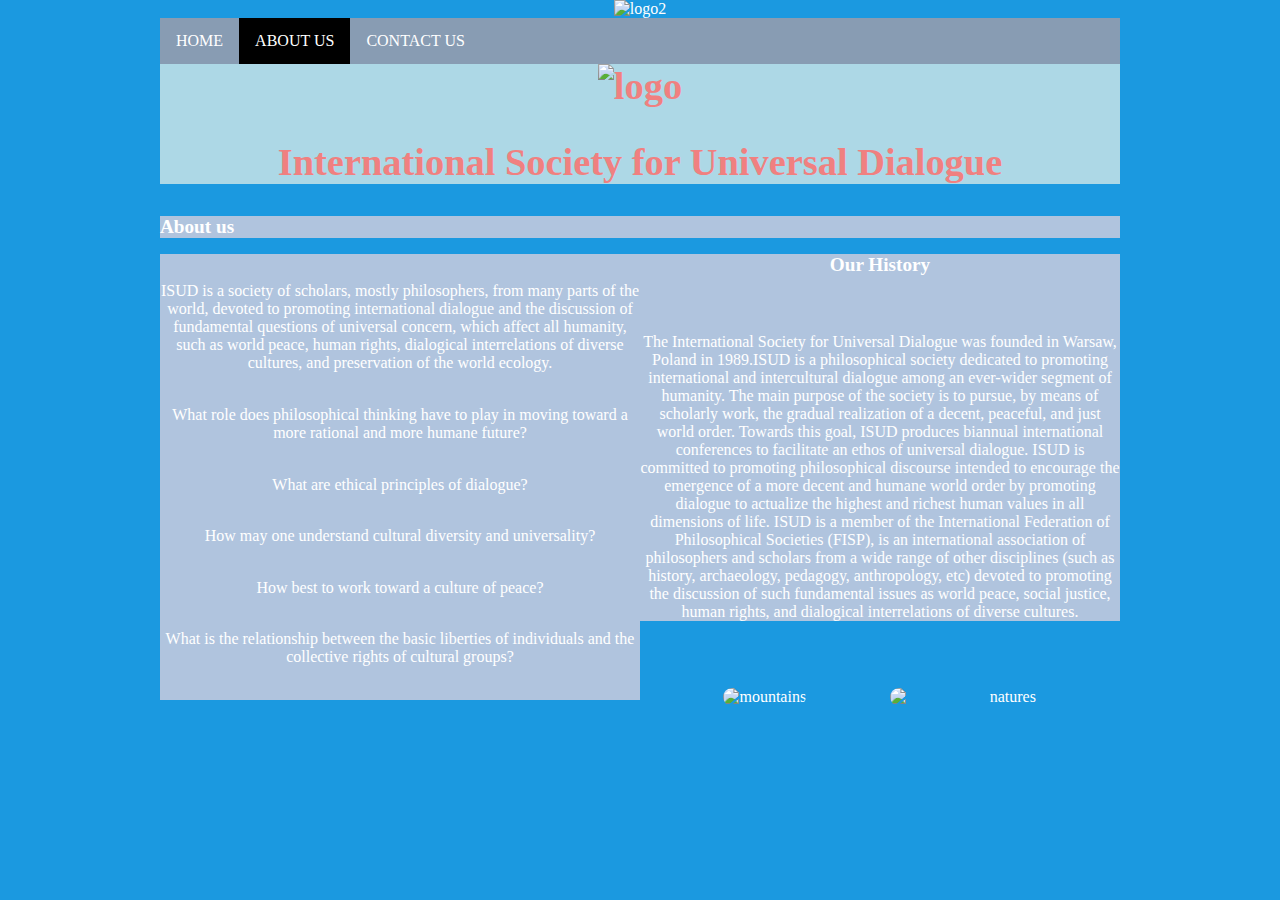
==== about2.html @ dbf83a8d "Update about2.html" ====
<!DOCTYPE html>
<html lang="en">
<head>
    <title> About Us</title>
    <meta charset="utf-8" />
    <meta name="author" content="Colin,Julio,Akshita">
    <meta name="viewport" content="width=device-width,initial-scale=1.0,shrink-to-fit=no"/>
    <link rel="stylesheet" href="css/reset.css"/>
    <link rel="stylesheet" href="css/normalize.css"/>
    <link rel="stylesheet" href="css/style.css"/>
</head>
<body>
  <img id="ablogo" src="images/logo.png" alt="logo2"/>
    <div class="navbar">
      <a href="index.html">HOME</a>
      <a class="active" href="about2.html">ABOUT US</a>
      <a href="contact.html">CONTACT US</a>
    </div>
<div class ="header">
    <img id="logo" class="top" src="images/ISUD_Logo.jpg" alt="logo">
    <h2 id="ISUD" class="top">International Society for Universal Dialogue</h2>
 </div>
 <h2 id="abt">About us </h2>
 <div class="row">
    <div class="column">
     <p>ISUD is a society of scholars, mostly philosophers, from many parts of the world,
     devoted to promoting international dialogue and the discussion of fundamental
     questions of universal concern, which affect all humanity, such as world peace,
     human rights, dialogical interrelations of diverse cultures, and preservation of the
     world ecology.    
     </p>
     <p>What role does philosophical thinking have to play in moving toward a more rational and more humane future?</p>
     <p>What are ethical principles of dialogue?</p>
     <p> How may one understand cultural diversity and universality?</p>
     <p>How best to work toward a culture of peace?</p>
     <p> What is the relationship between the basic liberties of individuals and the collective rights of cultural groups? </p>
   </div>  
   <div class="History">
       <h2 id="htry">Our History</h2>
       <p>The International Society for Universal Dialogue was founded in Warsaw, Poland in 1989.ISUD is a philosophical
        society dedicated to promoting international and intercultural dialogue among an ever-wider
        segment of humanity.
    
        The main purpose of the society is to pursue, by means of scholarly work,
        the gradual realization of a decent, peaceful, and just world order. Towards this goal, ISUD produces biannual international conferences 
        to facilitate an ethos of universal dialogue.
   
        ISUD is committed to promoting philosophical discourse intended 
        to encourage the emergence of a more decent and humane world order by promoting 
        dialogue to actualize the highest and richest human values in all dimensions of life.

        ISUD is a member of the International Federation of Philosophical Societies (FISP), 
        is an international association of philosophers and scholars from a wide range of 
        other disciplines (such as history, archaeology, pedagogy, anthropology, etc) devoted
        to promoting the discussion of such fundamental issues as world peace, social justice, 
        human rights, and dialogical interrelations of diverse cultures.
     </p>
   </div>
   <div>
       <img id="mountain" src="images/mountain.jpeg" alt="mountains">
       <img id="nature" src="images/nature.jpeg" alt="natures">
   </div>
---- css/style.css ----
html{
    text-align: center;
}
body{
    color: #FFFFFF;
    background-color: #1B99E0;
    width: 95%;
    margin: auto;
}
h1{
    color: darkblue;
    font-size: 250%;
    margin-top: 3%;
}
.formelement{
    width: 85%;
    margin: auto;
    margin-top: 3%;
    background-color: #E52536;
}
form{
    background-color: #176A93;
    margin: auto;
    width: 60%;
    text-align: center;
}
#phoneNum,#fname,#lname,#email,#dateOfBirth,#submit{
    background-color: #7DF5FF;
}
p{
    margin-top: 4%;
    margin-bottom: 5%;
}
#submitform{
    width: 80%;
    margin-top: 4%;
}
.section{
	font-size: 300%;
	padding: 10px 20px;
	text-align: center;
	display: block;
	background-color: #2C5EAF;
	width: 60%;
	margin-right: auto;
	margin-left: auto;
	margin-top: 10px;
	border: 2px solid black;
	border-radius: 4px;
	color: white;
	font-family: 'Oxygen', sans-serif;
	font-weight: bold;
	text-shadow: 5px 5px 5px #171E23;
	outline: none;
}
.information{
	width: 56.5%;
	padding: 20px;
	display: none;
	margin: 5px auto;
	background-color: #5582BF;
	border-radius: 4px;
	border: 2px solid black;
	font-family: 'Inria Sans', sans-serif;
}

.logo {
  height: 150px;
  width: 25%;
  /*height: 4.632em; */
  /* 101.913px */
}

.navbar {
  overflow: hidden;
  background-color: #889cb3;
  margin: 0;
  padding: 0;
}
.navbar a {
  float: left;
  font-size: 16px;
  color: white;
  text-align: center;
  padding: 14px 16px;
  text-decoration: none;
}
.navbar a.active {
  background-color: black;
  color: white;
}

.dropdown .dropbtn {
  font-size: 16px;
  border: none;
  height: 20px;
  outline: none;
  color: white;
  padding: 14px 16px;
  background-color: inherit;
  font-family: inherit;
  margin: 0;
  display: inline-block;
}
.navbar a:hover, .dropdown:hover .dropbtn {
  background-color: black;
}
.dropdown-content {
  float: none;
  display: none;
  position: relative;
  background-color: #889cb3;
  text-align: center;
}
.dropdown-content a {
  color: black;
  padding: 12px 16px;
  text-decoration: none;
  display: block;
  text-align: center;
  background-color: #889cb3;
}
.dropdown-content a:hover {
  background-color: white;
}
.dropdown:hover .dropdown-content {
  display: block;
}

.registerbtn {
  background-color: gray;
  border: none;
  color: white;
  padding: 16px 24px;
  text-align: center;
  text-decoration: none;
  display: inline-block;
  margin: 4px 4px;
  cursor: pointer;
}
.registerbtn:hover {
  opacity: 1;
}
/* Add a black text color to links */

a {
  color: black;
}

.container {
  position: relative;
  text-align: center;
  color: black;
  font-size: 1.2em;
  text-shadow: .1em .1em .3em rgba(0, 0, 0, 0.6);
}
.centered {
  position: absolute;
  top: 25%;
  left: 50%;
  transform: translate(-50%, -50%);
}
.header {
  float: center;
  background-color: lightblue;
  width: 100%;
  font-size: xx-large;
  color: lightcoral
}
.column {
float: left;
width: 50%;
background-color: lightsteelblue;
}
p{
  margin-top: 4%;
  margin-bottom: 5%;
}
.top {
  font-weight: bold;
  font-size: larger;
  text-align: center;
}
#abt{
  font-weight: bold;
  font-size: larger;
  background-color: lightsteelblue;
  width: 100%;
  text-align: left;
}
#logo{
  height:200px;
  width:200px;
}
.btn {
  border: blue;
  background-color: blue;
  color: white;
  font-weight: bold;
  padding: 14px 28px;
  font-size: large;
  cursor: pointer;
  float: right;
  width: 50%;
}

.aboutimages{
  background-color:lightsteelblue;
  width: 50%;
  float: left;
}
#mountain{
  border-radius: 50px;
  width: 24%;
}
#nature{
  border-radius: 50px;
  width: 24%;
  float: right;
}
.History{
  background-color: lightsteelblue;
}
.row{
  width: 100%;
}
#htry{
  font-weight: bold;
  font-size: larger;
  background-color: lightsteelblue;
}


/*code for desktop*/
@media only screen and (min-width: 768px) {
    body{
        color: #FFFFFF;
        background-color: #1B99E0;
        width: 960px;
        margin: auto;
    }
    #submitform{
        width: 95%;
        margin-bottom: 5%;
    }
    p{
        margin-top: 6%;
        margin-bottom: 7%;
    }
    input{
        width: 60%;
    }
}
#subscribeLogo{
    width: 960px;
}
.elementdescriptor{
    color: darkblue;
    font-size: 250%;
    margin-top: 3%;

}
.formelement{
    width: 85%;
    margin: auto;
    margin-top: 3%;
    background-color: #889cb3;
}
form{
    background-color: #176A93;
    margin: auto;
    width: 60%;
    text-align: center;
}
#phoneNum,#fname,#lname,#email,#dateOfBirth,#submit{
    background-color: #7DF5FF;
}
.marginp{
    margin-top: 4%;
    margin-bottom: 5%;
}
#submitform{
    width: 80%;
    margin-top: 4%;
}


@media only screen and (min-width: 1800px) {
    body{
        color: #FFFFFF;
        background-color: #1B99E0;
        width: 1440px;
        margin: auto;
    }
    h1{
        color: darkblue;
        font-size: 250%;
        margin-top: 3%;
    }
    p{
        margin-top: 3%;
        margin-bottom: 4%;
    }
    body{
        color: #FFFFFF;
        background-color: #1B99E0;
        width: 960px;
        margin: auto;
        text-align: center;
    }
    #submitform{
        width: 95%;
        margin-bottom: 5%;
    }
    .marginp{
        margin-top: 6%;
        margin-bottom: 7%;
    }
    input{
        width: 60%;
    }
}
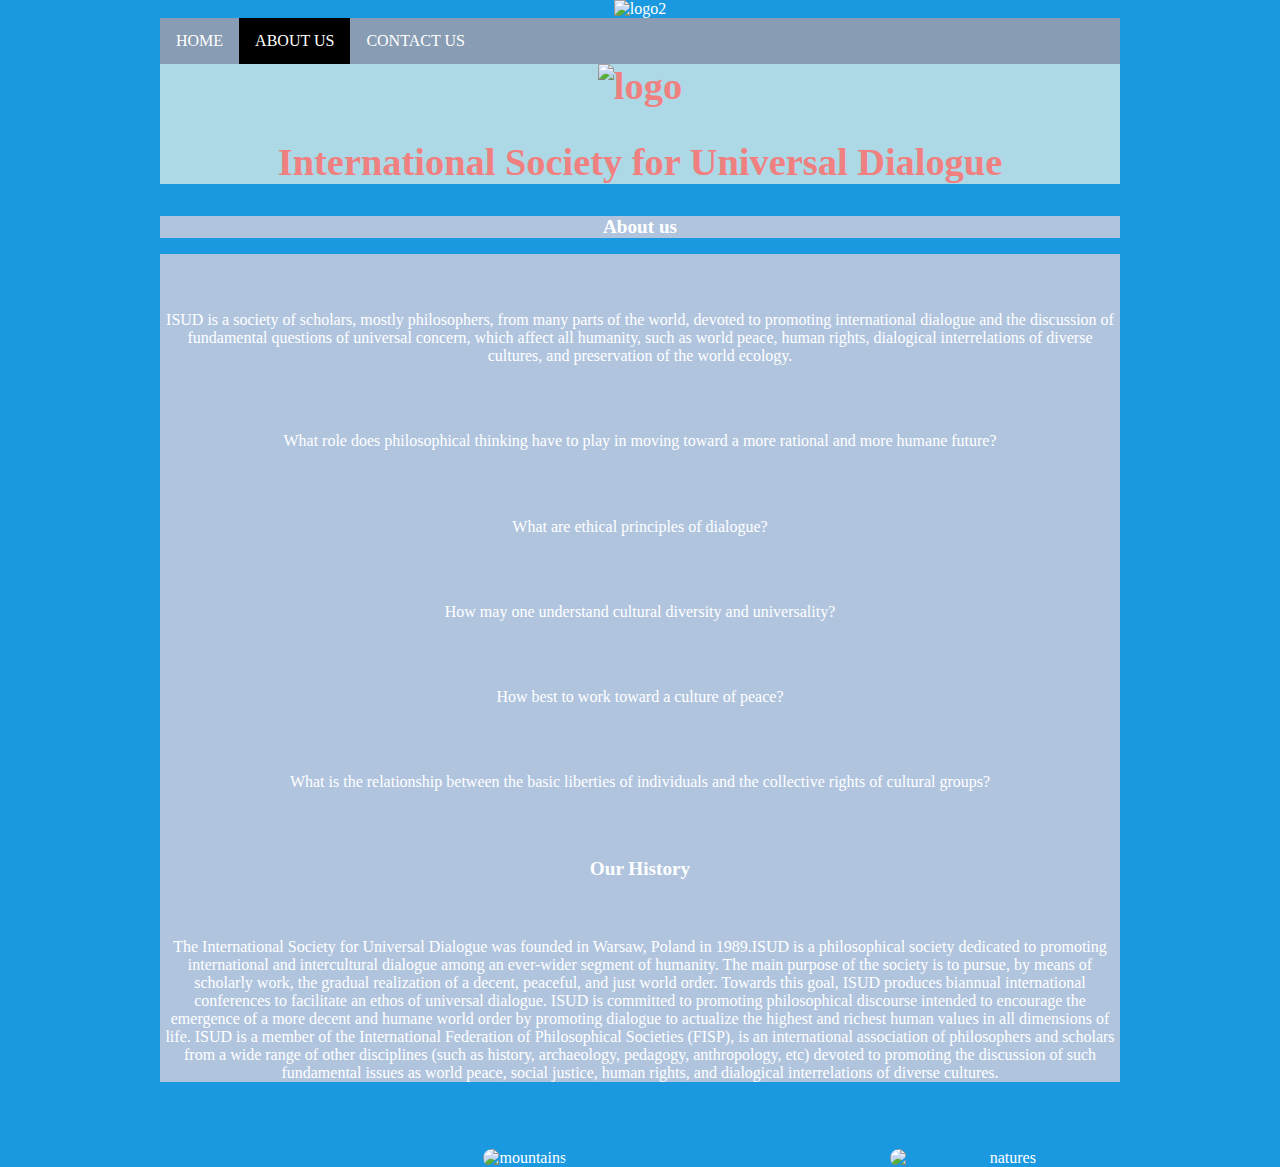
==== commit 6f5df798: "added font" ====
--- a/about2.html
+++ b/about2.html
@@ -8,10 +8,11 @@
     <link rel="stylesheet" href="css/reset.css"/>
     <link rel="stylesheet" href="css/normalize.css"/>
     <link rel="stylesheet" href="css/style.css"/>
+    <link href="https://fonts.googleapis.com/css?family=Roboto+Slab&display=swap" rel="stylesheet">
 </head>
 <body>
-  <img id="ablogo" src="images/logo.png" alt="logo2"/>
-    <div class="navbar">
+<img id="ablogo" src="images/logo.png" alt="logo2"/>
+   <div class="navbar">
       <a href="index.html">HOME</a>
       <a class="active" href="about2.html">ABOUT US</a>
       <a href="contact.html">CONTACT US</a>
@@ -59,4 +60,4 @@
    <div>
        <img id="mountain" src="images/mountain.jpeg" alt="mountains">
        <img id="nature" src="images/nature.jpeg" alt="natures">
-   </div>+   </div>
--- a/css/style.css
+++ b/css/style.css
@@ -21,8 +21,11 @@
 form{
     background-color: #176A93;
     margin: auto;
-    width: 60%;
+    width: 95%;
     text-align: center;
+}
+label{
+    font-size: 200%
 }
 #phoneNum,#fname,#lname,#email,#dateOfBirth,#submit{
     background-color: #7DF5FF;
@@ -35,40 +38,9 @@
     width: 80%;
     margin-top: 4%;
 }
-.section{
-	font-size: 300%;
-	padding: 10px 20px;
-	text-align: center;
-	display: block;
-	background-color: #2C5EAF;
-	width: 60%;
-	margin-right: auto;
-	margin-left: auto;
-	margin-top: 10px;
-	border: 2px solid black;
-	border-radius: 4px;
-	color: white;
-	font-family: 'Oxygen', sans-serif;
-	font-weight: bold;
-	text-shadow: 5px 5px 5px #171E23;
-	outline: none;
-}
-.information{
-	width: 56.5%;
-	padding: 20px;
-	display: none;
-	margin: 5px auto;
-	background-color: #5582BF;
-	border-radius: 4px;
-	border: 2px solid black;
-	font-family: 'Inria Sans', sans-serif;
-}
-
-.logo {
-  height: 150px;
-  width: 25%;
-  /*height: 4.632em; */
-  /* 101.913px */
+
+#indexLogo{
+    width: 960px;
 }
 
 .navbar {
@@ -169,7 +141,7 @@
 }
 .column {
 float: left;
-width: 50%;
+width: 100%;
 background-color: lightsteelblue;
 }
 p{
@@ -186,7 +158,7 @@
   font-size: larger;
   background-color: lightsteelblue;
   width: 100%;
-  text-align: left;
+  text-align: middle;
 }
 #logo{
   height:200px;
@@ -228,6 +200,9 @@
   font-weight: bold;
   font-size: larger;
   background-color: lightsteelblue;
+}
+#ablogo{
+  width: 100%;
 }
 
 
@@ -250,39 +225,34 @@
     input{
         width: 60%;
     }
-}
-#subscribeLogo{
-    width: 960px;
-}
-.elementdescriptor{
-    color: darkblue;
-    font-size: 250%;
-    margin-top: 3%;
-
-}
-.formelement{
-    width: 85%;
-    margin: auto;
-    margin-top: 3%;
-    background-color: #889cb3;
-}
-form{
-    background-color: #176A93;
-    margin: auto;
-    width: 60%;
-    text-align: center;
-}
-#phoneNum,#fname,#lname,#email,#dateOfBirth,#submit{
-    background-color: #7DF5FF;
-}
-.marginp{
-    margin-top: 4%;
-    margin-bottom: 5%;
-}
-#submitform{
-    width: 80%;
-    margin-top: 4%;
-}
+    #subscribeLogo{
+        width: 960px;
+    }
+    .elementdescriptor{
+	color: darkblue;
+	font-size: 250%;
+	margin-top: 3%;
+    }
+    .formelement{
+	width: 90%;
+	margin: auto;
+	margin-top: 3%;
+	background-color: #889cb3;
+    }
+
+    #phoneNum,#fname,#lname,#email,#dateOfBirth,#submit{
+	background-color: #7DF5FF;
+    }
+    .marginp{
+	margin-top: 4%;
+	margin-bottom: 5%;
+    }
+    #submitform{
+	width: 80%;
+	margin-top: 4%;
+    }
+}
+
 
 
 @media only screen and (min-width: 1800px) {
@@ -319,4 +289,4 @@
     input{
         width: 60%;
     }
-}+}
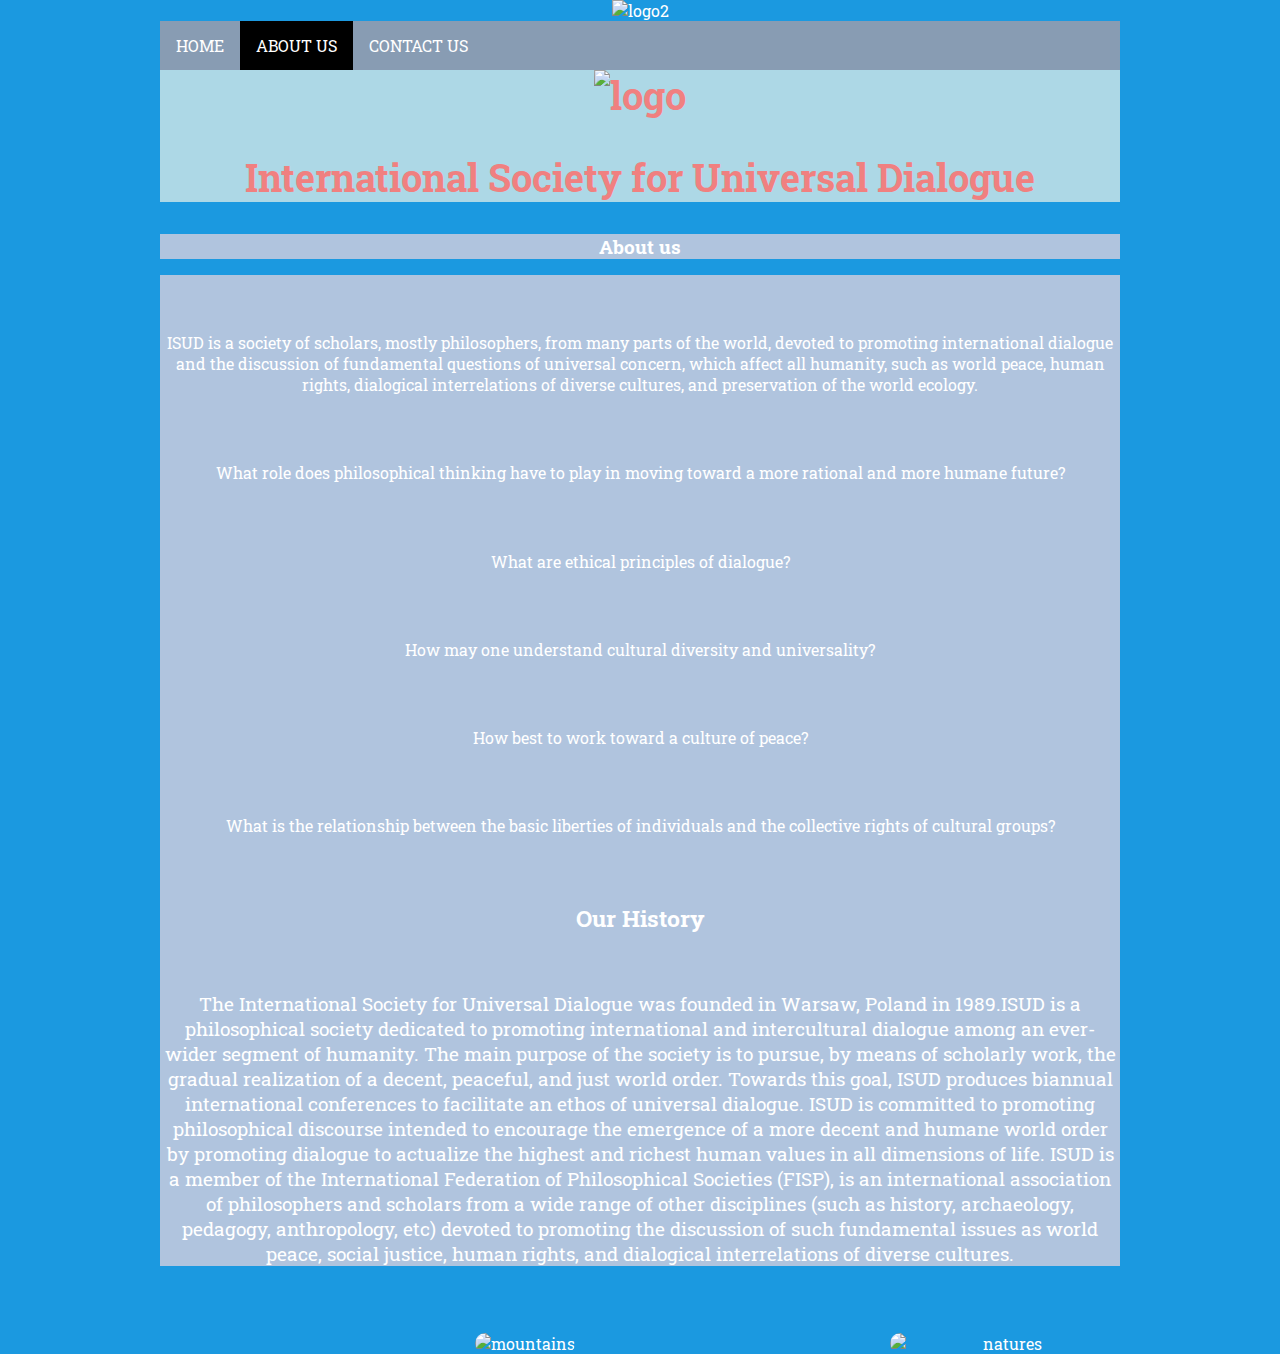
==== commit 2fc2ba0e: "Update about2.html" ====
--- a/about2.html
+++ b/about2.html
@@ -22,7 +22,7 @@
     <h2 id="ISUD" class="top">International Society for Universal Dialogue</h2>
  </div>
  <h2 id="abt">About us </h2>
- <div class="row">
+    <div class="row"></div>
     <div class="column">
      <p>ISUD is a society of scholars, mostly philosophers, from many parts of the world,
      devoted to promoting international dialogue and the discussion of fundamental
--- a/css/style.css
+++ b/css/style.css
@@ -6,6 +6,7 @@
     background-color: #1B99E0;
     width: 95%;
     margin: auto;
+    font-family: 'Roboto Slab', serif;
 }
 h1{
     color: darkblue;
@@ -192,6 +193,7 @@
 }
 .History{
   background-color: lightsteelblue;
+  font-size: larger;
 }
 .row{
   width: 100%;
@@ -213,6 +215,7 @@
         background-color: #1B99E0;
         width: 960px;
         margin: auto;
+	font-family: 'Roboto Slab', serif;
     }
     #submitform{
         width: 95%;
@@ -261,6 +264,7 @@
         background-color: #1B99E0;
         width: 1440px;
         margin: auto;
+	font-family: 'Roboto Slab', serif;
     }
     h1{
         color: darkblue;
